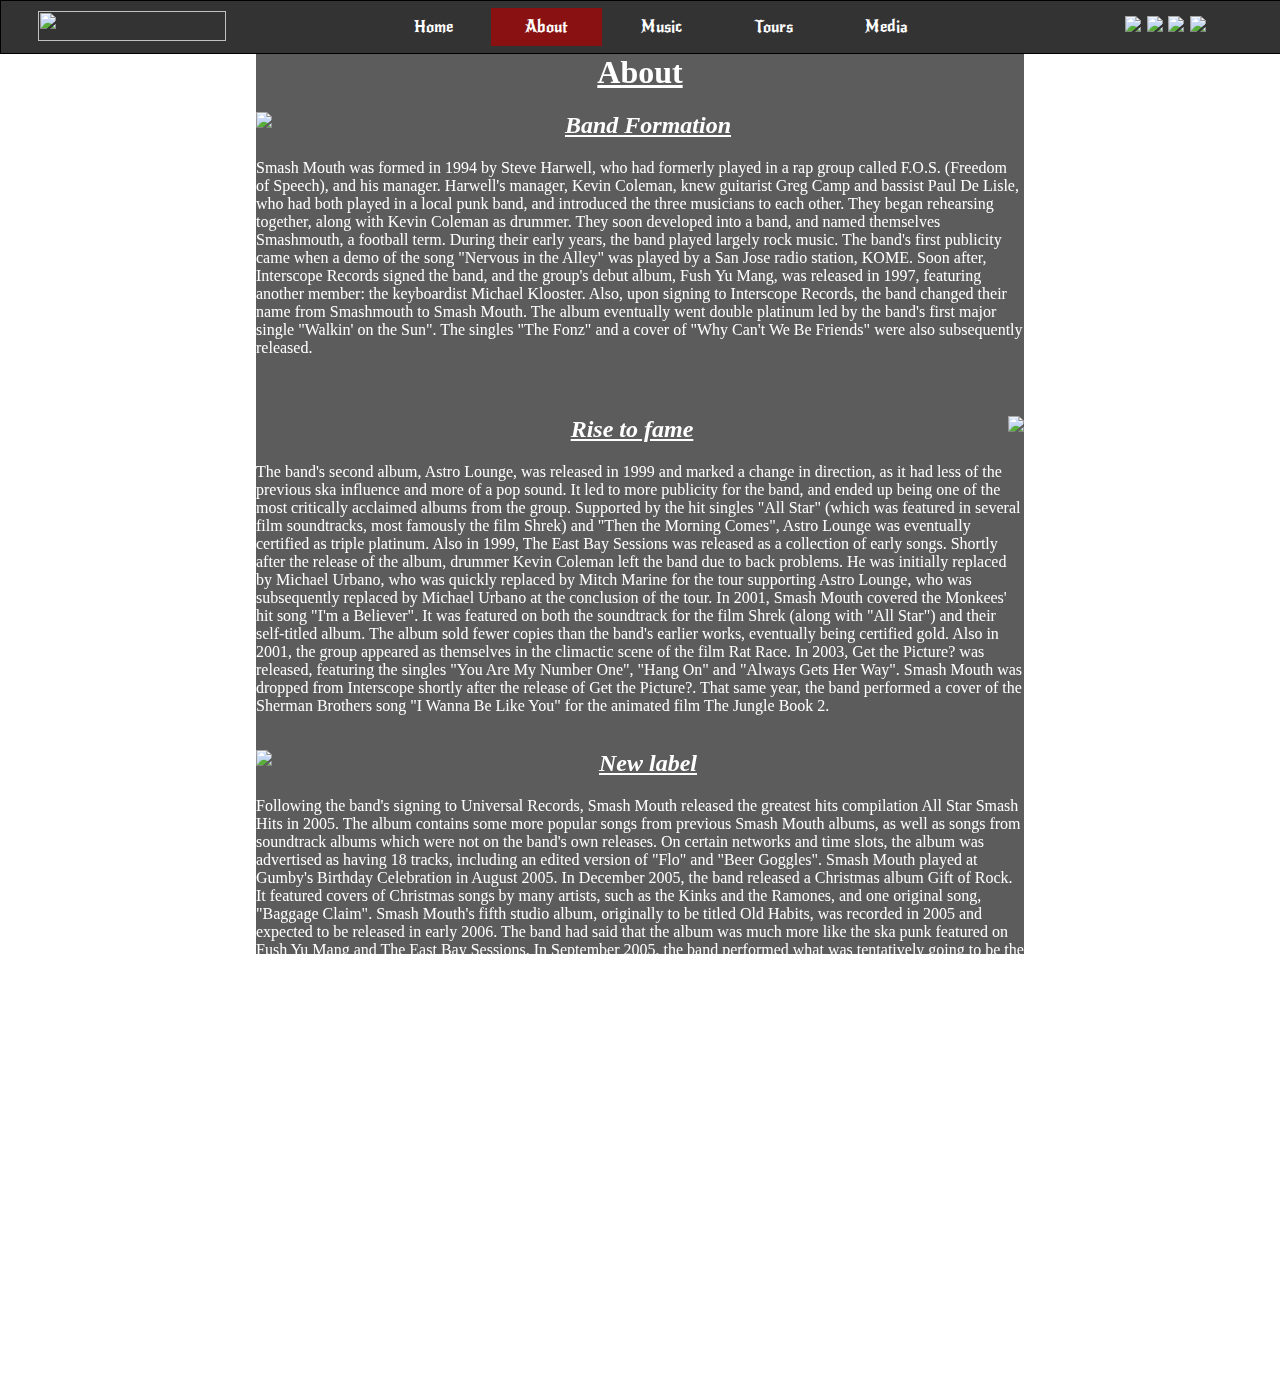
==== about.html @ cdf03b1e "Damn daniel" ====
<!DOCTYPE html>
<html>
<head>
	<link rel="stylesheet" href="CSS/styles.css">
	<link rel="icon" href="Assets\SteveHarwell.jpg">
	<title>About</title>
</head>
<body>
	<div id="bgabout"> </div>
	<div id="navbar">
		<div id="image">
			<a href="index.html"><img src= "Assets/Logo.png"></a>
		</div>
		<div id="nav">
			<ul>
				<li><a href="index.html">Home</a></li>
				<li><a class="active" href="about.html">About</a></li>
				<li><a href="music.html">Music</a></li>
				<li><a href="tour.html">Tours</a></li>
				<li><a href="media.html">Media</a></li>
			</ul>
		</div>
		<div id="socmed">
			<ul>
				<li><a href="https://www.facebook.com/smashmouth/"><img src= "https://static.wixstatic.com/media/d3470ec8ca26475da4b228f0199b5d3d.png/v1/fill/w_22,h_22,al_c,usm_0.66_1.00_0.01/d3470ec8ca26475da4b228f0199b5d3d.png"></a></li>
				<li><a href="https://twitter.com/smashmouth?ref_src=twsrc%5Egoogle%7Ctwcamp%5Eserp%7Ctwgr%5Eauthor"><img src= "https://static.wixstatic.com/media/7177d158c36d432b93f51e54f80e2f3c.png/v1/fill/w_22,h_22,al_c,usm_0.66_1.00_0.01/7177d158c36d432b93f51e54f80e2f3c.png"></a></li>
				<li><a href="https://www.instagram.com/SmashMouthPhotos/"><img src="https://static.wixstatic.com/media/d7ffe259c9e54f59837481b3dd0130eb.png/v1/fill/w_22,h_22,al_c,usm_0.66_1.00_0.01/d7ffe259c9e54f59837481b3dd0130eb.png"></a></li>
				<li><a href="https://www.youtube.com/user/SmashMouthVEVO/featured"><img src="https://static.wixstatic.com/media/af037f3cc11741d1ada5c7f70d1074bf.png/v1/fill/w_22,h_22,al_c,usm_0.66_1.00_0.01/af037f3cc11741d1ada5c7f70d1074bf.png"></a></li>
			</div>
		</div>
		</div>
	</div>
	<div id="aboutpage">
		<div id="bg"> </div>
		<div class="pageTitle"> <h1> About </h1> </div>
		<div class="first">
			<img src="Assets/SteveHarwell.jpg">
			<h2> Band Formation </h2>
			<p> Smash Mouth was formed in 1994 by Steve Harwell, who had formerly played in a rap group called F.O.S. (Freedom of Speech), and his manager. Harwell's manager, Kevin Coleman, knew guitarist Greg Camp and bassist Paul De Lisle, who had both played in a local punk band, and introduced the three musicians to each other. They began rehearsing together, along with Kevin Coleman as drummer. They soon developed into a band, and named themselves Smashmouth, a football term. During their early years, the band played largely rock music. The band's first publicity came when a demo of the song "Nervous in the Alley" was played by a San Jose radio station, KOME. Soon after, Interscope Records signed the band, and the group's debut album, Fush Yu Mang, was released in 1997, featuring another member: the keyboardist Michael Klooster. Also, upon signing to Interscope Records, the band changed their name from Smashmouth to Smash Mouth. The album eventually went double platinum led by the band's first major single "Walkin' on the Sun". The singles "The Fonz" and a cover of "Why Can't We Be Friends" were also subsequently released.
			</p>
		</div>
		<div class="second">
			<img src="Assets/AllStar.jpg">
			<h2> Rise to fame </h2>
			<p> The band's second album, Astro Lounge, was released in 1999 and marked a change in direction, as it had less of the previous ska influence and more of a pop sound. It led to more publicity for the band, and ended up being one of the most critically acclaimed albums from the group. Supported by the hit singles "All Star" (which was featured in several film soundtracks, most famously the film Shrek) and "Then the Morning Comes", Astro Lounge was eventually certified as triple platinum. Also in 1999, The East Bay Sessions was released as a collection of early songs. Shortly after the release of the album, drummer Kevin Coleman left the band due to back problems. He was initially replaced by Michael Urbano, who was quickly replaced by Mitch Marine for the tour supporting Astro Lounge, who was subsequently replaced by Michael Urbano at the conclusion of the tour. In 2001, Smash Mouth covered the Monkees' hit song "I'm a Believer". It was featured on both the soundtrack for the film Shrek (along with "All Star") and their self-titled album. The album sold fewer copies than the band's earlier works, eventually being certified gold. Also in 2001, the group appeared as themselves in the climactic scene of the film Rat Race. In 2003, Get the Picture? was released, featuring the singles "You Are My Number One", "Hang On" and "Always Gets Her Way". Smash Mouth was dropped from Interscope shortly after the release of Get the Picture?. That same year, the band performed a cover of the Sherman Brothers song "I Wanna Be Like You" for the animated film The Jungle Book 2.
			</p>
		</div>
		<div class="third">
			<img src="Assets/SJCH.png">
			<h2> New label </h2>
			<p>
				Following the band's signing to Universal Records, Smash Mouth released the greatest hits compilation All Star Smash Hits in 2005. The album contains some more popular songs from previous Smash Mouth albums, as well as songs from soundtrack albums which were not on the band's own releases. On certain networks and time slots, the album was advertised as having 18 tracks, including an edited version of "Flo" and "Beer Goggles". Smash Mouth played at Gumby's Birthday Celebration in August 2005.
				In December 2005, the band released a Christmas album Gift of Rock. It featured covers of Christmas songs by many artists, such as the Kinks and the Ramones, and one original song, "Baggage Claim".
				Smash Mouth's fifth studio album, originally to be titled Old Habits, was recorded in 2005 and expected to be released in early 2006. The band had said that the album was much more like the ska punk featured on Fush Yu Mang and The East Bay Sessions. In September 2005, the band performed what was tentatively going to be the album's first single, "Getaway Car", on Last Call with Carson Daly. The album was delayed many times, in the hope of gaining publicity with Harwell's appearance on the reality show The Surreal Life. Smash Mouth returned to the studio intent on improving the record. Old Habits was shelved, replaced by Summer Girl, which included some remixed Old Habits tracks as well as new songs. After being delayed in much the same way Old Habits was for several months, the album was released on September 19, 2006. Smash Mouth let Sony Pictures use much of their music from Summer Girl and other songs for the movie Zoom, whose opening titles credit the film's music to the band.
				Before the release of Summer Girl, drummer Michael Urbano left the band without warning on February 14, 2006 due to creative differences. He was initially replaced by former drummer Mitch Marine, and then by Jason Sutter, best known for his work with American Hi-Fi and the Rembrandts. The band released their new album, Summer Girl, later that year. In early 2007, one year after joining the band, Sutter left Smash Mouth to play drums for former Soundgarden and Audioslave frontman Chris Cornell; fill-in drummer Marine returned to Smash Mouth.
				Greg Camp left the band in the summer of 2008. Smash Mouth recruited Leroy Miller to play guitar. Leroy left in 2009 and Camp returned to the band, but in 2011 Camp left once again and this time the band recruited Sean Hurwitz. Hurwitz stayed until 2012, and was replaced by Mike Krompass. Later in 2012, Hurwitz returned. In 2009 Mitch Marine left once again and was replaced by Urbano, who left again after only one year in 2010, and was replaced by Marine once again. Marine left yet again after a brief spell in 2010 and was replaced by Randy Cooke. Cooke was briefly replaced by Jason Sutter in 2011, then Charlie Paxson.
				In June 2011, a writer at Something Awful offered $20 if the band's lead singer, Steve Harwell, would eat 24 eggs. Others on the site and on Twitter began offering additional sums, eventually targeted to various charities. In July 2011, Harwell accepted the challenge if fans could gather pledges of $10,000 for St. Jude's Children's Hospital. The fundraising goal was reached in less than a week's time. A self-styled "reality TV fan," Harwell requested that his friend celebrity chef Guy Fieri prepare the eggs. The event was held at Johnny Garlic's restaurant, in Dublin, California on October 11, 2011. With about 150 people attending, Harwell was able to finish the eggs with the help of audience members as well as the San Jose Sharks mascot, Sharkie. $15,000 was raised for charity.
			</p>
		</div>
		</div>
	</div>

</body>
</html>
---- CSS/styles.css ----
@import url('https://fonts.googleapis.com/css?family=New+Rocker');
body{margin:0;}
#navbar
{
	font-family: 'New Rocker', cursive;
	position: fixed;
	top:0;
	left:0;
	width:100%;
	border: 1px solid black;
	background-color: #333;
	z-index: 999;
}
div#nav
{
	width:70%;
	display:block;
	margin-left:auto;
	margin-right:auto;
	left: 50%;
	right: 50%;
	text-align: center;
}
div#nav li
{
	display:inline;
}
div#nav li a {
	color: white;
	text-align: center;
	padding: 1% 4%;
	text-decoration: none;
}
div#nav li a:hover:not(.active)
{
	background-color: #111;
}
#nav .active {
	background-color: #891111;
}

div#image {
	width: 15%;
}
div#image img
{
	width: 187.5px;
    height: 30px;
    margin-top: 10px;
    float: left;
	position:fixed;
	left: 3%;
}
div#socmed {
	width:15%;
	display:block;
	position:fixed;
	top:0;
	right: 3%;
	text-align: center;
}
div#socmed li
{
	display:inline;
}
div#socmed li a
{
	padding: 0.5%;
}
#bghome {
     background-image: url('https://static.wixstatic.com/media/37bbce_4132e0d823a041c79fb9152705b6cca7~mv2_d_4800_4800_s_4_2.jpg/v1/fill/w_1920,h_1920,al_t,q_85,usm_0.66_1.00_0.01/37bbce_4132e0d823a041c79fb9152705b6cca7~mv2_d_4800_4800_s_4_2.webp');
     position: fixed;
     background-repeat: no-repeat;
     background-size: cover;
     top: 0;
     left: 0;
     bottom: 5;
     height: 100%;
     width: 100%;
     z-index: -999;
}
#bgabout {
	 background: url("../Assets/Background_1.jpg");
     position: fixed;
     background-repeat: no-repeat;
     background-size: cover;
     top: 0;
     left: 0;
     bottom: 5;
     height: 100%;
     width: 100%;
     z-index: -999;
}
#bgmusic {
	 background: url("../Assets/Background_2.jpg");
     position: fixed;
     background-repeat: no-repeat;
     background-size: cover;
     top: 0;
     left: 0;
     bottom: 5;
     height: 100%;
     width: 100%;
     z-index: -999;
}
#bgtour {
	 background: url("../Assets/Background_3.jpg");
     position: fixed;
     background-repeat: no-repeat;
     background-size: cover;
     top: 0;
     left: 0;
     bottom: 5;
     height: 100%;
     width: 100%;
     z-index: -999;
}
#bgmedia {
	 background: url("../Assets/Background_4.jpg");
     position: fixed;
     background-repeat: no-repeat;
     background-size: cover;
     top: 0;
     left: 0;
     bottom: 5;
     height: 100%;
     width: 100%;
     z-index: -999;
}
div#homepage {
	width: 60%;
	height: 100%;
	margin-top: 54px;
	margin-left: auto;
	margin-right: auto;
}
div#homepage div#bg {
	position: fixed;
    background-repeat: no-repeat;
    background-size: cover;
    height: 100%;
	width: 60%;
	opacity: 0.8;
	background-color: #333;
	z-index: -998
}
.gallery {
	height: 300px;
	display: inline-block;
}
.latestnews {
	display: inline-block;
}
.latestnews #text{
	max-width: 100%;
	text-align: left;
	color: white;
}
.latestnews #text h2 {
	text-align: center;
	text-decoration: underline;
	font-weight: bold;
}
.latestnews #text a {
	color: white;
	font-weight: bold;
	text-decoration: none;
	font-style: italic;
}
.latesttours {
	height: 454.19px;
	width: 50%;
	display: inline-block;
}
.latesttours #text{
	width: 100%;
	text-align: center;
		color: white;
}
.latesttours #text h2 {
	text-decoration: underline;
	font-weight: bold;
}
.latesttours #indexTable {
	margin-left: auto;
  margin-right: auto;
	border-collapse: collapse;
  width: 90%;
  border: 1px solid #ddd;
  font-size: 18px;
}

.latesttours #indexTable th, #indexTable td {
    text-align: center;
    padding: 12px;
}

.latesttours #indexTable tr {
    border-bottom: 1px solid #ddd;
}

.latesttours #indexTable tr.header, #indexTable tr:hover {
    background-color: #919396;
}
.latesttours #tableLink{
	display: inline-block;
	margin-top: 20px;
	padding: 10px;
	text-decoration: none;
	color: white;
}
.latesttours #tableLink:hover{
		background-color: #919396;
}
.latestalbum {
	height: 454.19px;
	width: 50%;
	display: inline-block;
	float: right;
}
.latestalbum #text {
	text-align:center;
	color: white;
	font-weight: bold;
	text-decoration: underline;
}
.latestalbum iframe {
	margin-left: auto;
	margin-right: auto;
	width: 90%;
	height: 400px;
}
div#aboutpage {
	width: 60%;
	height: 100%;
	margin-top: 54px;
	margin-left: auto;
	margin-right: auto;
}
div#aboutpage div#bg {
	position: fixed;
    background-repeat: no-repeat;
    background-size: cover;
    height: 100%;
	width: 60%;
	opacity: 0.8;
	background-color: #333;
	z-index: -998
}
div.first img {
	float:left;
	height:auto;
	width:auto;
	max-width:25%;
}
div.first p{
	max-width: 100%;
	text-align: left;
	color: white;
	padding-bottom: 5%
}
div.first h2 {
	max-width: 100%;
	text-align: center;
	color: white;
	text-decoration: underline;
	font-style: italic;
}
div.second img {
	float:right;
	height:auto;
	width:auto;
	max-width:25%;
}
div.second p {
	max-width: 100%;
	text-align: left;
	color: white;
	padding-bottom: 2%;
}
div.second h2 {
	max-width: 100%;
	text-align: center;
	color: white;
	text-decoration: underline;
	font-style: italic;
}
div.third img {
	float:left;
	height:auto;
	width:auto;
	max-width:25%;
}
div.third p {
	max-width: 100%;
	text-align: left;
	color: white;
}
div.third h2 {
	max-width: 100%;
	text-align: center;
	color: white;
	text-decoration: underline;
	font-style: italic;
}
div#musicpage {
	width: 60%;
	height: 100%;
	margin-top: 54px;
	margin-left: auto;
	margin-right: auto;
}
div#musicpage div#bg {
	position: fixed;
    background-repeat: no-repeat;
    background-size: cover;
    height: 100%;
	width: 60%;
	opacity: 0.8;
	background-color: #333;
	z-index: -998
}
.albums {
		display: inline-block;
		text-align: center;
}
.albums img {
	width: 250px;
	padding: 10px;
}
.albums a:hover
{
	opacity: 0.8;
}
.externalmusic {
	margin-top: 20px;
	width: 100%;
	text-align: center;
	display: inline-block;
}
.externalmusic #applemusic {
	width: 250px;
	margin: 20px;
}
.externalmusic #spotify {
	width: 250px;
	margin: 20px;
}


/* Slideshow container */
.imagegallery {
  max-width: 1000px;
  position: relative;
  margin: auto;
}

/* Hide the images by default */
.mySlides {
    display: none;
}

/* Next & previous buttons */
.prev, .next {
  cursor: pointer;
  position: absolute;
  top: 50%;
  width: auto;
  margin-top: -22px;
  padding: 16px;
  color: white;
  font-weight: bold;
  font-size: 18px;
  transition: 0.6s ease;
  border-radius: 0 3px 3px 0;
}

/* Position the "next button" to the right */
.next {
  right: 0;
  border-radius: 3px 0 0 3px;
}

/* On hover, add a black background color with a little bit see-through */
.prev:hover, .next:hover {
  background-color: rgba(0,0,0,0.8);
}

/* Number text (1/3 etc) */
.numbertext {
  color: #f2f2f2;
  font-size: 12px;
  padding: 8px 12px;
  position: absolute;
  top: 0;
}

/* The dots/bullets/indicators */
.dot {
  height: 15px;
  width: 15px;
  margin: 0 2px;
  background-color: #bbb;
  border-radius: 50%;
  display: inline-block;
  transition: background-color 0.6s ease;
}
/* Fading animation */
.fade {
  -webkit-animation-name: fade;
  -webkit-animation-duration: 1.5s;
  animation-name: fade;
  animation-duration: 1.5s;
}

@-webkit-keyframes fade {
  from {opacity: .4}
  to {opacity: 1}
}

@keyframes fade {
  from {opacity: .4}
  to {opacity: 1}
}
div#tourpage {
	width: 60%;
	height: 100%;
	margin-top: 54px;
	margin-left: auto;
	margin-right: auto;
}
div#tourpage div#bg {
	position: fixed;
    background-repeat: no-repeat;
    background-size: cover;
    height: 100%;
	width: 60%;
	opacity: 0.8;
	background-color: #333;
	z-index: -998
}
.tablediv {
	display: inline-block;
	margin-top: 20px;
	width: 100%;
}

#tourTable {
	margin-left: auto;
  margin-right: auto;
	border-collapse: collapse;
  width: 90%;
  border: 1px solid #ddd;
  font-size: 18px;
	color: white;
}

#tourTable th, #tourTable td {
    text-align: center;
    padding: 12px;
}

#tourTable tr {
    border-bottom: 1px solid #ddd;
}

#tourTable tr.header, #tourTable tr:hover {
    background-color: #919396;
}
.pageTitle {
	text-align: center;
	text-decoration: underline;
	color: white;
}
div#mediapage {
	width: 60%;
	height: 100%;
	margin-top: 54px;
	margin-left: auto;
	margin-right: auto;
}
div#mediapage div#bg {
	position: fixed;
    background-repeat: no-repeat;
    background-size: cover;
    height: 100%;
	width: 60%;
	opacity: 0.8;
	background-color: #333;
	z-index: -998
}
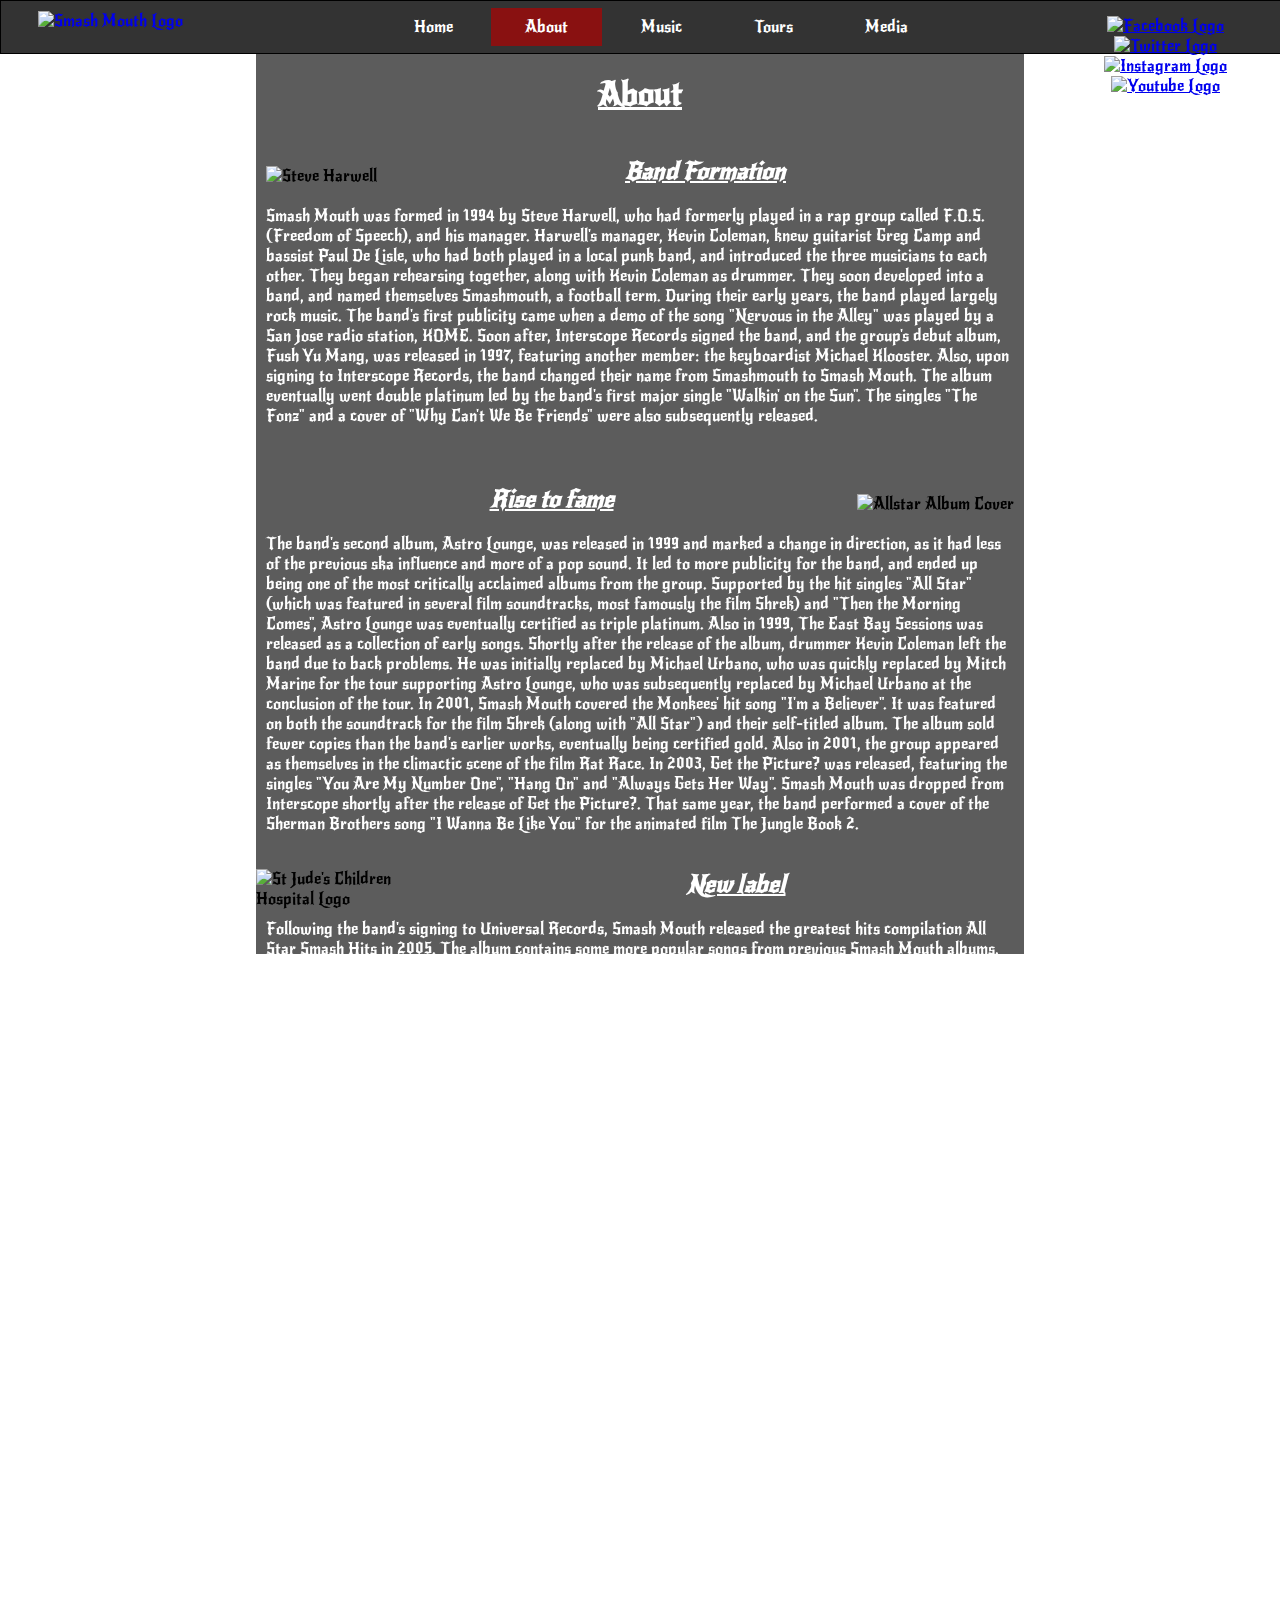
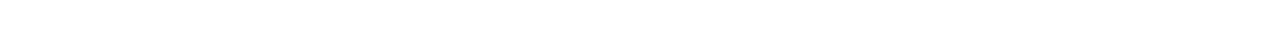
==== commit 408624cc: "poo" ====
--- a/about.html
+++ b/about.html
@@ -1,15 +1,18 @@
 <!DOCTYPE html>
-<html>
+<html lang="en">
 <head>
+	<script src="https://ajax.googleapis.com/ajax/libs/jquery/3.2.1/jquery.min.js"></script>
+	<script src="JS/main.js"></script>
 	<link rel="stylesheet" href="CSS/styles.css">
-	<link rel="icon" href="Assets\SteveHarwell.jpg">
+	<link rel="icon" href="Assets/SteveHarwell.jpg">
+	<meta name="viewport" content="width=device-width, initial-scale=1.0">
 	<title>About</title>
 </head>
 <body>
 	<div id="bgabout"> </div>
 	<div id="navbar">
 		<div id="image">
-			<a href="index.html"><img src= "Assets/Logo.png"></a>
+			<a href="index.html"><img alt="Smash Mouth Logo" src= "Assets/Logo.png"></a>
 		</div>
 		<div id="nav">
 			<ul>
@@ -22,31 +25,30 @@
 		</div>
 		<div id="socmed">
 			<ul>
-				<li><a href="https://www.facebook.com/smashmouth/"><img src= "https://static.wixstatic.com/media/d3470ec8ca26475da4b228f0199b5d3d.png/v1/fill/w_22,h_22,al_c,usm_0.66_1.00_0.01/d3470ec8ca26475da4b228f0199b5d3d.png"></a></li>
-				<li><a href="https://twitter.com/smashmouth?ref_src=twsrc%5Egoogle%7Ctwcamp%5Eserp%7Ctwgr%5Eauthor"><img src= "https://static.wixstatic.com/media/7177d158c36d432b93f51e54f80e2f3c.png/v1/fill/w_22,h_22,al_c,usm_0.66_1.00_0.01/7177d158c36d432b93f51e54f80e2f3c.png"></a></li>
-				<li><a href="https://www.instagram.com/SmashMouthPhotos/"><img src="https://static.wixstatic.com/media/d7ffe259c9e54f59837481b3dd0130eb.png/v1/fill/w_22,h_22,al_c,usm_0.66_1.00_0.01/d7ffe259c9e54f59837481b3dd0130eb.png"></a></li>
-				<li><a href="https://www.youtube.com/user/SmashMouthVEVO/featured"><img src="https://static.wixstatic.com/media/af037f3cc11741d1ada5c7f70d1074bf.png/v1/fill/w_22,h_22,al_c,usm_0.66_1.00_0.01/af037f3cc11741d1ada5c7f70d1074bf.png"></a></li>
+				<li><a href="https://www.facebook.com/smashmouth/"><img alt="Facebook Logo" src= "https://static.wixstatic.com/media/d3470ec8ca26475da4b228f0199b5d3d.png/v1/fill/w_22,h_22,al_c,usm_0.66_1.00_0.01/d3470ec8ca26475da4b228f0199b5d3d.png"></a></li>
+				<li><a href="https://twitter.com/smashmouth?ref_src=twsrc%5Egoogle%7Ctwcamp%5Eserp%7Ctwgr%5Eauthor"><img alt="Twitter Logo" src= "https://static.wixstatic.com/media/7177d158c36d432b93f51e54f80e2f3c.png/v1/fill/w_22,h_22,al_c,usm_0.66_1.00_0.01/7177d158c36d432b93f51e54f80e2f3c.png"></a></li>
+				<li><a href="https://www.instagram.com/SmashMouthPhotos/"><img alt="Instagram Logo" src="https://static.wixstatic.com/media/d7ffe259c9e54f59837481b3dd0130eb.png/v1/fill/w_22,h_22,al_c,usm_0.66_1.00_0.01/d7ffe259c9e54f59837481b3dd0130eb.png"></a></li>
+				<li><a href="https://www.youtube.com/user/SmashMouthVEVO/featured"><img alt="Youtube Logo" src="https://static.wixstatic.com/media/af037f3cc11741d1ada5c7f70d1074bf.png/v1/fill/w_22,h_22,al_c,usm_0.66_1.00_0.01/af037f3cc11741d1ada5c7f70d1074bf.png"></a></li>
+			</ul>
 			</div>
 		</div>
-		</div>
-	</div>
 	<div id="aboutpage">
 		<div id="bg"> </div>
 		<div class="pageTitle"> <h1> About </h1> </div>
 		<div class="first">
-			<img src="Assets/SteveHarwell.jpg">
+			<img alt="Steve Harwell" src="Assets/SteveHarwell.jpg">
 			<h2> Band Formation </h2>
 			<p> Smash Mouth was formed in 1994 by Steve Harwell, who had formerly played in a rap group called F.O.S. (Freedom of Speech), and his manager. Harwell's manager, Kevin Coleman, knew guitarist Greg Camp and bassist Paul De Lisle, who had both played in a local punk band, and introduced the three musicians to each other. They began rehearsing together, along with Kevin Coleman as drummer. They soon developed into a band, and named themselves Smashmouth, a football term. During their early years, the band played largely rock music. The band's first publicity came when a demo of the song "Nervous in the Alley" was played by a San Jose radio station, KOME. Soon after, Interscope Records signed the band, and the group's debut album, Fush Yu Mang, was released in 1997, featuring another member: the keyboardist Michael Klooster. Also, upon signing to Interscope Records, the band changed their name from Smashmouth to Smash Mouth. The album eventually went double platinum led by the band's first major single "Walkin' on the Sun". The singles "The Fonz" and a cover of "Why Can't We Be Friends" were also subsequently released.
 			</p>
 		</div>
 		<div class="second">
-			<img src="Assets/AllStar.jpg">
+			<img alt="Allstar Album Cover" src="Assets/AllStar.jpg">
 			<h2> Rise to fame </h2>
 			<p> The band's second album, Astro Lounge, was released in 1999 and marked a change in direction, as it had less of the previous ska influence and more of a pop sound. It led to more publicity for the band, and ended up being one of the most critically acclaimed albums from the group. Supported by the hit singles "All Star" (which was featured in several film soundtracks, most famously the film Shrek) and "Then the Morning Comes", Astro Lounge was eventually certified as triple platinum. Also in 1999, The East Bay Sessions was released as a collection of early songs. Shortly after the release of the album, drummer Kevin Coleman left the band due to back problems. He was initially replaced by Michael Urbano, who was quickly replaced by Mitch Marine for the tour supporting Astro Lounge, who was subsequently replaced by Michael Urbano at the conclusion of the tour. In 2001, Smash Mouth covered the Monkees' hit song "I'm a Believer". It was featured on both the soundtrack for the film Shrek (along with "All Star") and their self-titled album. The album sold fewer copies than the band's earlier works, eventually being certified gold. Also in 2001, the group appeared as themselves in the climactic scene of the film Rat Race. In 2003, Get the Picture? was released, featuring the singles "You Are My Number One", "Hang On" and "Always Gets Her Way". Smash Mouth was dropped from Interscope shortly after the release of Get the Picture?. That same year, the band performed a cover of the Sherman Brothers song "I Wanna Be Like You" for the animated film The Jungle Book 2.
 			</p>
 		</div>
 		<div class="third">
-			<img src="Assets/SJCH.png">
+			<img alt="St Jude's Children Hospital Logo" src="Assets/SJCH.png">
 			<h2> New label </h2>
 			<p>
 				Following the band's signing to Universal Records, Smash Mouth released the greatest hits compilation All Star Smash Hits in 2005. The album contains some more popular songs from previous Smash Mouth albums, as well as songs from soundtrack albums which were not on the band's own releases. On certain networks and time slots, the album was advertised as having 18 tracks, including an edited version of "Flo" and "Beer Goggles". Smash Mouth played at Gumby's Birthday Celebration in August 2005.
@@ -58,7 +60,6 @@
 			</p>
 		</div>
 		</div>
-	</div>
 
 </body>
 </html>
--- a/CSS/styles.css
+++ b/CSS/styles.css
@@ -67,6 +67,10 @@
 {
 	padding: 0.5%;
 }
+
+
+
+
 #bghome {
      background-image: url('https://static.wixstatic.com/media/37bbce_4132e0d823a041c79fb9152705b6cca7~mv2_d_4800_4800_s_4_2.jpg/v1/fill/w_1920,h_1920,al_t,q_85,usm_0.66_1.00_0.01/37bbce_4132e0d823a041c79fb9152705b6cca7~mv2_d_4800_4800_s_4_2.webp');
      position: fixed;
@@ -74,60 +78,65 @@
      background-size: cover;
      top: 0;
      left: 0;
-     bottom: 5;
+     bottom: 0;
      height: 100%;
      width: 100%;
      z-index: -999;
 }
 #bgabout {
-	 background: url("../Assets/Background_1.jpg");
+	 background: url("https://static.wixstatic.com/media/37bbce_4132e0d823a041c79fb9152705b6cca7~mv2_d_4800_4800_s_4_2.jpg/v1/fill/w_1920,h_1920,al_t,q_85,usm_0.66_1.00_0.01/37bbce_4132e0d823a041c79fb9152705b6cca7~mv2_d_4800_4800_s_4_2.webp");
      position: fixed;
      background-repeat: no-repeat;
      background-size: cover;
      top: 0;
      left: 0;
-     bottom: 5;
+     bottom: 0;
      height: 100%;
      width: 100%;
      z-index: -999;
 }
 #bgmusic {
-	 background: url("../Assets/Background_2.jpg");
+	 background: url("https://static.wixstatic.com/media/37bbce_4132e0d823a041c79fb9152705b6cca7~mv2_d_4800_4800_s_4_2.jpg/v1/fill/w_1920,h_1920,al_t,q_85,usm_0.66_1.00_0.01/37bbce_4132e0d823a041c79fb9152705b6cca7~mv2_d_4800_4800_s_4_2.webp");
      position: fixed;
      background-repeat: no-repeat;
      background-size: cover;
      top: 0;
      left: 0;
-     bottom: 5;
+     bottom: 0;
      height: 100%;
      width: 100%;
      z-index: -999;
 }
 #bgtour {
-	 background: url("../Assets/Background_3.jpg");
+	 background: url("https://static.wixstatic.com/media/37bbce_4132e0d823a041c79fb9152705b6cca7~mv2_d_4800_4800_s_4_2.jpg/v1/fill/w_1920,h_1920,al_t,q_85,usm_0.66_1.00_0.01/37bbce_4132e0d823a041c79fb9152705b6cca7~mv2_d_4800_4800_s_4_2.webp");
      position: fixed;
      background-repeat: no-repeat;
      background-size: cover;
      top: 0;
      left: 0;
-     bottom: 5;
+     bottom: 0;
      height: 100%;
      width: 100%;
      z-index: -999;
 }
 #bgmedia {
-	 background: url("../Assets/Background_4.jpg");
+	 background: url("https://static.wixstatic.com/media/37bbce_4132e0d823a041c79fb9152705b6cca7~mv2_d_4800_4800_s_4_2.jpg/v1/fill/w_1920,h_1920,al_t,q_85,usm_0.66_1.00_0.01/37bbce_4132e0d823a041c79fb9152705b6cca7~mv2_d_4800_4800_s_4_2.webp");
      position: fixed;
      background-repeat: no-repeat;
      background-size: cover;
      top: 0;
      left: 0;
-     bottom: 5;
+     bottom: 0;
      height: 100%;
      width: 100%;
      z-index: -999;
 }
+
+
+
+
 div#homepage {
+  font-family: 'New Rocker', cursive;
 	width: 60%;
 	height: 100%;
 	margin-top: 54px;
@@ -155,6 +164,8 @@
 	max-width: 100%;
 	text-align: left;
 	color: white;
+	margin-left: 10px;
+	margin-right: 10px;
 }
 .latestnews #text h2 {
 	text-align: center;
@@ -166,18 +177,21 @@
 	font-weight: bold;
 	text-decoration: none;
 	font-style: italic;
+}
+.latestnews #text a:hover{
+	text-decoration: underline;
 }
 .latesttours {
 	height: 454.19px;
 	width: 50%;
 	display: inline-block;
 }
-.latesttours #text{
+.latesttours #tourstext{
 	width: 100%;
 	text-align: center;
 		color: white;
 }
-.latesttours #text h2 {
+.latesttours #tourstext h2 {
 	text-decoration: underline;
 	font-weight: bold;
 }
@@ -199,8 +213,12 @@
     border-bottom: 1px solid #ddd;
 }
 
-.latesttours #indexTable tr.header, #indexTable tr:hover {
-    background-color: #919396;
+.latesttours #indexTable tr.header{
+    background-color: #111;
+}
+.rowlink:hover {
+	background-color: #891111;
+	cursor: pointer;
 }
 .latesttours #tableLink{
 	display: inline-block;
@@ -210,7 +228,7 @@
 	color: white;
 }
 .latesttours #tableLink:hover{
-		background-color: #919396;
+		background-color: #891111;
 }
 .latestalbum {
 	height: 454.19px;
@@ -218,7 +236,7 @@
 	display: inline-block;
 	float: right;
 }
-.latestalbum #text {
+.latestalbum #albumtext {
 	text-align:center;
 	color: white;
 	font-weight: bold;
@@ -229,138 +247,20 @@
 	margin-right: auto;
 	width: 90%;
 	height: 400px;
-}
-div#aboutpage {
-	width: 60%;
-	height: 100%;
-	margin-top: 54px;
-	margin-left: auto;
-	margin-right: auto;
-}
-div#aboutpage div#bg {
-	position: fixed;
-    background-repeat: no-repeat;
-    background-size: cover;
-    height: 100%;
-	width: 60%;
-	opacity: 0.8;
-	background-color: #333;
-	z-index: -998
-}
-div.first img {
-	float:left;
-	height:auto;
-	width:auto;
-	max-width:25%;
-}
-div.first p{
-	max-width: 100%;
-	text-align: left;
-	color: white;
-	padding-bottom: 5%
-}
-div.first h2 {
-	max-width: 100%;
-	text-align: center;
-	color: white;
-	text-decoration: underline;
-	font-style: italic;
-}
-div.second img {
-	float:right;
-	height:auto;
-	width:auto;
-	max-width:25%;
-}
-div.second p {
-	max-width: 100%;
-	text-align: left;
-	color: white;
-	padding-bottom: 2%;
-}
-div.second h2 {
-	max-width: 100%;
-	text-align: center;
-	color: white;
-	text-decoration: underline;
-	font-style: italic;
-}
-div.third img {
-	float:left;
-	height:auto;
-	width:auto;
-	max-width:25%;
-}
-div.third p {
-	max-width: 100%;
-	text-align: left;
-	color: white;
-}
-div.third h2 {
-	max-width: 100%;
-	text-align: center;
-	color: white;
-	text-decoration: underline;
-	font-style: italic;
-}
-div#musicpage {
-	width: 60%;
-	height: 100%;
-	margin-top: 54px;
-	margin-left: auto;
-	margin-right: auto;
-}
-div#musicpage div#bg {
-	position: fixed;
-    background-repeat: no-repeat;
-    background-size: cover;
-    height: 100%;
-	width: 60%;
-	opacity: 0.8;
-	background-color: #333;
-	z-index: -998
-}
-.albums {
-		display: inline-block;
-		text-align: center;
-}
-.albums img {
-	width: 250px;
-	padding: 10px;
-}
-.albums a:hover
-{
-	opacity: 0.8;
-}
-.externalmusic {
-	margin-top: 20px;
-	width: 100%;
-	text-align: center;
-	display: inline-block;
-}
-.externalmusic #applemusic {
-	width: 250px;
-	margin: 20px;
-}
-.externalmusic #spotify {
-	width: 250px;
-	margin: 20px;
-}
-
-
-/* Slideshow container */
+	border: 1px solid white;
+}
+
 .imagegallery {
   max-width: 1000px;
   position: relative;
   margin: auto;
 }
-
-/* Hide the images by default */
-.mySlides {
+.gallerySlides {
     display: none;
 }
-
-/* Next & previous buttons */
+.gallerySlides img {
+	width: 100%;
+}
 .prev, .next {
   cursor: pointer;
   position: absolute;
@@ -374,19 +274,13 @@
   transition: 0.6s ease;
   border-radius: 0 3px 3px 0;
 }
-
-/* Position the "next button" to the right */
 .next {
   right: 0;
   border-radius: 3px 0 0 3px;
 }
-
-/* On hover, add a black background color with a little bit see-through */
 .prev:hover, .next:hover {
   background-color: rgba(0,0,0,0.8);
 }
-
-/* Number text (1/3 etc) */
 .numbertext {
   color: #f2f2f2;
   font-size: 12px;
@@ -394,35 +288,197 @@
   position: absolute;
   top: 0;
 }
-
-/* The dots/bullets/indicators */
 .dot {
   height: 15px;
   width: 15px;
   margin: 0 2px;
-  background-color: #bbb;
+  background-color: #111;
   border-radius: 50%;
   display: inline-block;
   transition: background-color 0.6s ease;
 }
-/* Fading animation */
+#dotcontainer .active {
+	background-color: #891111;
+}
+#dotcontainer {
+	text-align: center;
+}
 .fade {
   -webkit-animation-name: fade;
   -webkit-animation-duration: 1.5s;
   animation-name: fade;
   animation-duration: 1.5s;
 }
-
 @-webkit-keyframes fade {
   from {opacity: .4}
   to {opacity: 1}
 }
-
 @keyframes fade {
   from {opacity: .4}
   to {opacity: 1}
 }
+
+
+
+
+.pageTitle {
+	text-align: center;
+	color: white;
+}
+.pageTitle h1 {
+	display: inline-block;
+	text-decoration: underline;
+}
+
+
+
+
+div#aboutpage {
+	font-family: 'New Rocker', cursive;
+	width: 60%;
+	height: 100%;
+	margin-top: 54px;
+	margin-left: auto;
+	margin-right: auto;
+}
+div#aboutpage div#bg {
+	position: fixed;
+    background-repeat: no-repeat;
+    background-size: cover;
+    height: 100%;
+	width: 60%;
+	opacity: 0.8;
+	background-color: #333;
+	z-index: -998
+}
+div.first img {
+	float:left;
+	height:auto;
+	width:auto;
+	max-width:25%;
+	margin: 10px;
+}
+div.first p{
+	max-width: 100%;
+	text-align: left;
+	color: white;
+	padding-bottom: 5%;
+	margin: 10px;
+}
+div.first h2 {
+	max-width: 100%;
+	text-align: center;
+	color: white;
+	text-decoration: underline;
+	font-style: italic;
+}
+div.second img {
+	float:right;
+	height:auto;
+	width:auto;
+	max-width:25%;
+	margin: 10px;
+}
+div.second p {
+	max-width: 100%;
+	text-align: left;
+	color: white;
+	padding-bottom: 2%;
+	margin: 10px;
+}
+div.second h2 {
+	max-width: 100%;
+	text-align: center;
+	color: white;
+	text-decoration: underline;
+	font-style: italic;
+}
+div.third img {
+	float:left;
+	height:auto;
+	width:auto;
+	max-width:25%;
+}
+div.third p {
+	max-width: 100%;
+	text-align: left;
+	color: white;
+	margin: 10px;
+}
+div.third h2 {
+	max-width: 100%;
+	text-align: center;
+	color: white;
+	text-decoration: underline;
+	font-style: italic;
+}
+
+
+
+
+div#musicpage {
+	font-family: 'New Rocker', cursive;
+	width: 60%;
+	height: 100%;
+	margin-top: 54px;
+	margin-left: auto;
+	margin-right: auto;
+}
+div#musicpage div#bg {
+	position: fixed;
+    background-repeat: no-repeat;
+    background-size: cover;
+    height: 100%;
+	width: 60%;
+	opacity: 0.8;
+	background-color: #333;
+	z-index: -998
+}
+.albums {
+		display: inline-block;
+		text-align: center;
+}
+.albums img {
+	width: 250px;
+	margin: 10px;
+}
+.albums a:hover, .externalmusic #applemusic:hover, .externalmusic #spotify:hover{
+	opacity: 0.8;
+}
+.albums #albumstitle {
+	color: white;
+	text-align: left;
+	margin-left: 30px;
+	font-style: italic;
+	text-decoration: underline;
+}
+.externalmusic {
+	margin-top: 20px;
+	width: 100%;
+	text-align: center;
+	display: inline-block;
+}
+.externalmusic #externalmusictitle {
+	color: white;
+	font-style: italic;
+	text-decoration: underline;
+}
+.externalmusic #applemusic {
+	width: 250px;
+	margin: 20px;
+	border-radius: 20%;
+}
+.externalmusic #spotify {
+	width: 250px;
+	margin: 20px;
+	border-radius: 50%;
+}
+
+
+
+
 div#tourpage {
+	font-family: 'New Rocker', cursive;
 	width: 60%;
 	height: 100%;
 	margin-top: 54px;
@@ -464,15 +520,36 @@
     border-bottom: 1px solid #ddd;
 }
 
-#tourTable tr.header, #tourTable tr:hover {
-    background-color: #919396;
-}
-.pageTitle {
-	text-align: center;
-	text-decoration: underline;
-	color: white;
-}
+#tourTable tr.header{
+    background-color: #111;
+}
+ .rowlink:hover {
+	 background-color: #891111;
+ }
+.map {
+	margin-top: 20px;
+	margin-left: auto;
+	margin-right: auto;
+	width: 90%;
+	height: 480px;
+}
+.map #maptitle {
+	text-align: center;
+	color: white;
+	text-decoration: underline;
+	font-style: italic;
+}
+.map #googlemaps {
+	width: 100%;
+	height: 100%;
+	margin-bottom: 10px;
+}
+
+
+
+
 div#mediapage {
+	font-family: 'New Rocker', cursive;
 	width: 60%;
 	height: 100%;
 	margin-top: 54px;
@@ -489,3 +566,89 @@
 	background-color: #333;
 	z-index: -998
 }
+.mediagallery {
+	text-align: center;
+	border: 5px solid white;
+}
+.mediagallery #mediagallerytitle{
+	color: white;
+	text-align: left;
+	margin-left: 30px;
+	font-style: italic;
+	text-decoration: underline;
+}
+
+.mediaimages {
+    border-radius: 5px;
+    cursor: pointer;
+    transition: 0.3s;
+	margin: 20px;
+	width: 300px;
+	display: inline-block;
+}
+
+.mediaimages:hover {opacity: 0.7;}
+
+.modal {
+    display: none;
+    position: fixed;
+    z-index: 99999;
+    padding-top: 100px;
+    left: 0;
+    top: 0;
+    width: 100%;
+    height: 100%;
+    overflow: auto;
+    background-color: rgb(0,0,0);
+    background-color: rgba(0,0,0,0.8);
+}
+
+.modal-content {
+    margin: auto;
+    display: block;
+    width: 80%;
+    max-width: 700px;
+}
+
+#caption {
+    margin: auto;
+    display: block;
+    width: 80%;
+    max-width: 700px;
+    text-align: center;
+    color: #ccc;
+    padding: 10px 0;
+    height: 150px;
+}
+
+.modal-content, #caption {
+    animation-name: zoom;
+    animation-duration: 0.6s;
+}
+
+@keyframes zoom {
+    from {transform:scale(0)}
+    to {transform:scale(1)}
+}
+
+.close {
+    position: absolute;
+    top: 15px;
+    right: 35px;
+    color: #f1f1f1;
+    font-size: 40px;
+    font-weight: bold;
+    transition: 0.3s;
+}
+
+.close:hover, .close:focus {
+    color: #bbb;
+    text-decoration: none;
+    cursor: pointer;
+}
+
+@media only screen and (max-width: 700px){
+    .modal-content {
+        width: 100%;
+    }
+}
